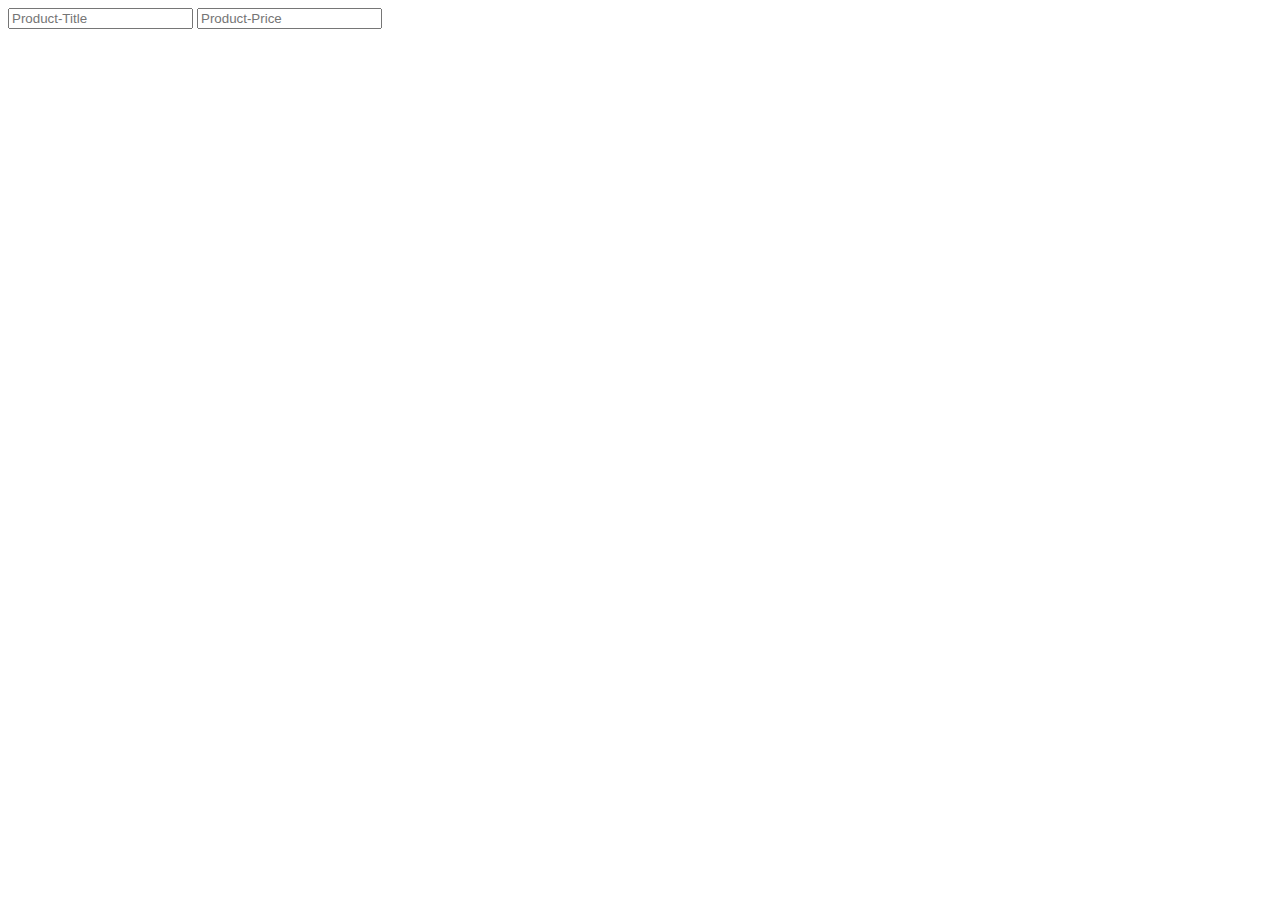
==== DOM/edit-product.html @ e8694232 "function.js(feat): created product edit link to product item" ====
<!DOCTYPE html>
<html lang="en">
<head>
    <meta charset="UTF-8">
    <meta http-equiv="X-UA-Compatible" content="IE=edge">
    <meta name="viewport" content="width=device-width, initial-scale=1.0">
    <title>Document</title>
</head>
<body>
  <input type="text" id="product-title" placeholder="Product-Title">
  <input type="text" id="product-price" placeholder="Product-Price">
</body>
</html>
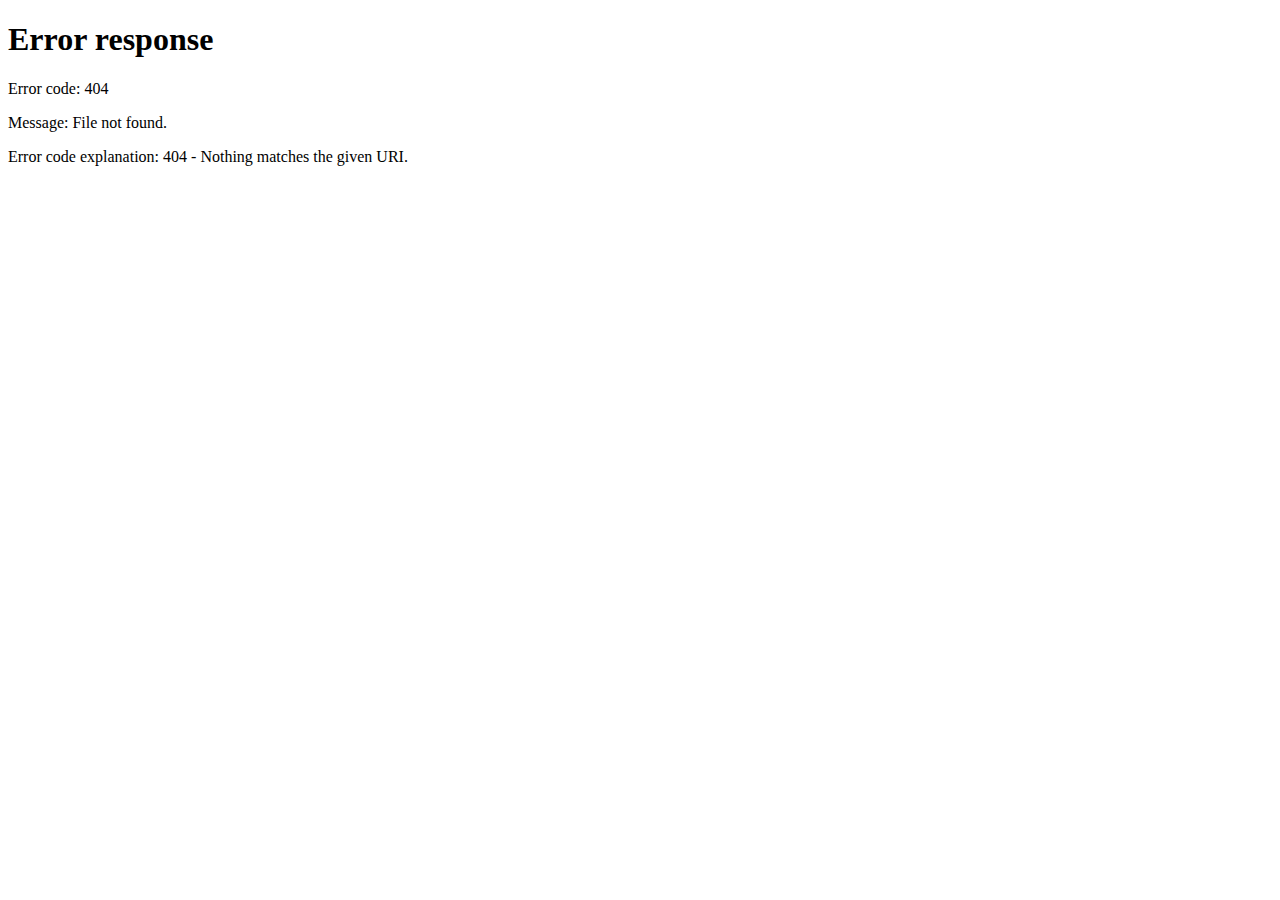
==== commit a15866c6: "edit-product.js(feat):load product info in edit-product.html" ====
--- a/DOM/edit-product.html
+++ b/DOM/edit-product.html
@@ -9,5 +9,7 @@
 <body>
   <input type="text" id="product-title" placeholder="Product-Title">
   <input type="text" id="product-price" placeholder="Product-Price">
+  <script src="functions.js"></script>
+  <script src="edit-product.js"></script>
 </body>
 </html>